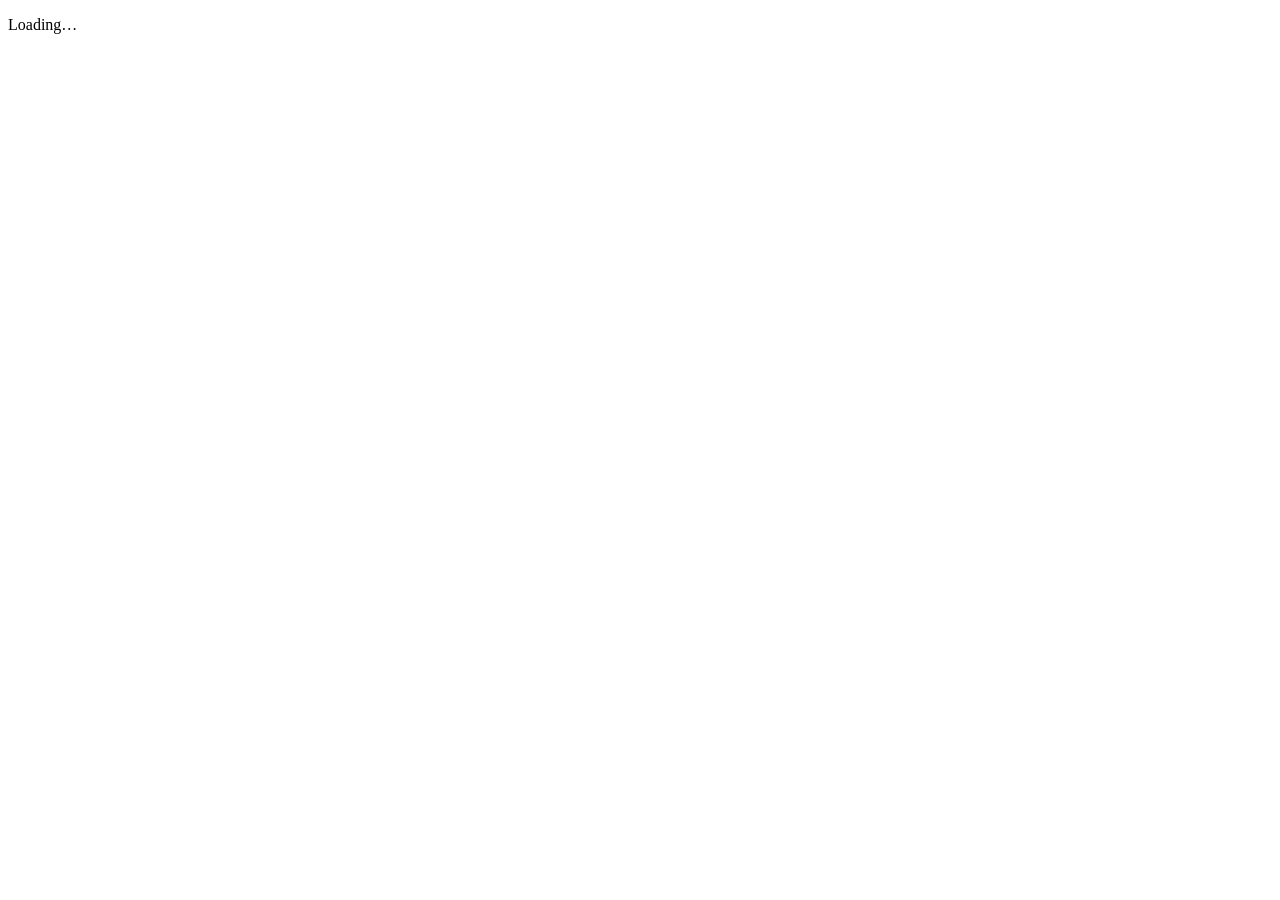
==== cart.html @ 8bf8de1d "Add files via upload" ====
<!doctype html>
<html lang="en">
<head>
  <meta charset="utf-8">
  <meta name="viewport" content="width=device-width,initial-scale=1">
  <title>Meal Planner – Cart</title>
  <link rel="stylesheet" href="css/style.css">
</head>
<body>
  <header id="nav"></header>
  <main id="app"><p class="muted">Loading…</p></main>
  <script type="module" src="js/cart.js"></script>
</body>
</html>
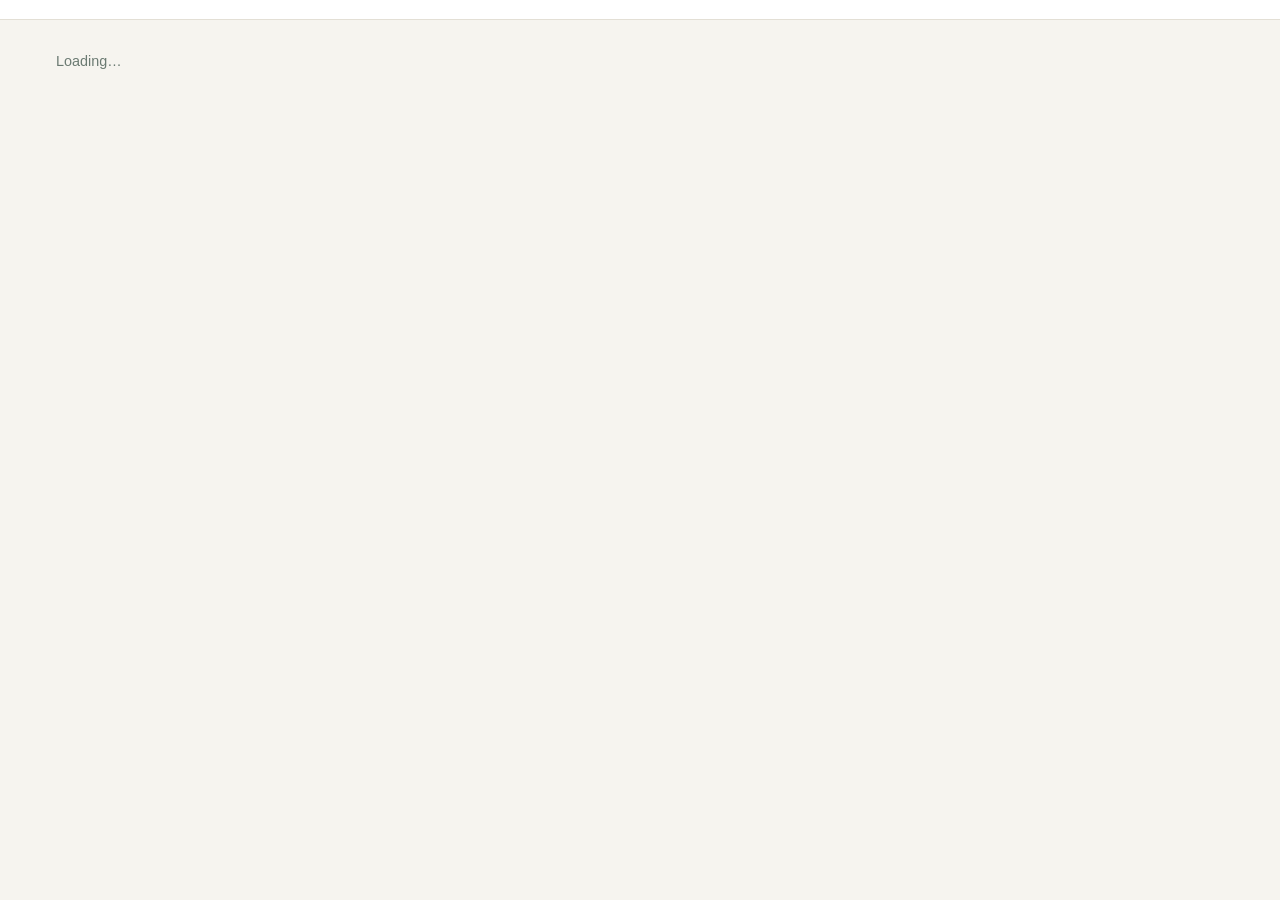
==== commit 27f25700: "Add files via upload" ====
--- a/cart.html
+++ b/cart.html
@@ -4,11 +4,11 @@
   <meta charset="utf-8">
   <meta name="viewport" content="width=device-width,initial-scale=1">
   <title>Meal Planner – Cart</title>
-  <link rel="stylesheet" href="css/style.css">
+  <link rel="stylesheet" href="style.css">
 </head>
 <body>
   <header id="nav"></header>
   <main id="app"><p class="muted">Loading…</p></main>
-  <script type="module" src="js/cart.js"></script>
+  <script type="module" src="./cart.js"></script>
 </body>
 </html>
--- a/style.css
+++ b/style.css
@@ -0,0 +1,131 @@
+:root{
+  --bg:#f6f4ef; --card:#fff; --ink:#23302a; --muted:#6b7a72; --accent:#2f7d4f; --accent-d:#256340;
+  --line:#e3dfd5; --warn:#c4622d; --main:#f8dcc8; --side:#f4e8b8; --veg:#d3ebd7; --radius:14px;
+  --shadow:0 1px 3px rgba(35,48,42,.08),0 4px 14px rgba(35,48,42,.06);
+}
+*{box-sizing:border-box}
+html,body{margin:0}
+body{font-family:-apple-system,BlinkMacSystemFont,"Segoe UI",Roboto,Helvetica,Arial,sans-serif;background:var(--bg);color:var(--ink);line-height:1.45}
+a{color:var(--accent)}
+.muted{color:var(--muted);font-size:.9em}
+.grow{flex:1;min-width:0}
+h1,h2,h3{margin:0 0 .5rem}
+h1{font-size:1.6rem} h2{font-size:1.25rem} h3{font-size:1.05rem}
+
+/* header / nav */
+#nav{position:sticky;top:0;z-index:20;display:flex;align-items:center;gap:1rem;flex-wrap:wrap;background:var(--card);border-bottom:1px solid var(--line);padding:.6rem 1rem}
+#nav .brand{font-weight:700;text-decoration:none;color:var(--ink);font-size:1.1rem}
+#nav nav{display:flex;gap:.25rem;flex-wrap:wrap;flex:1}
+#nav nav a{text-decoration:none;color:var(--ink);padding:.4rem .75rem;border-radius:999px;font-size:.95rem}
+#nav nav a:hover{background:#eef3ef}
+#nav nav a.active{background:var(--accent);color:#fff}
+.badge{display:inline-block;min-width:1.3em;text-align:center;background:var(--warn);color:#fff;border-radius:999px;font-size:.75rem;padding:0 .4em;margin-left:.3em}
+#nav .user{display:flex;align-items:center;gap:.5rem;font-size:.85rem;color:var(--muted)}
+
+main{max-width:1200px;margin:0 auto;padding:1rem}
+
+/* buttons / inputs */
+button,.btn{font:inherit;cursor:pointer;border:1px solid var(--line);background:#fff;color:var(--ink);padding:.45rem .8rem;border-radius:10px;text-decoration:none;display:inline-flex;align-items:center;gap:.35rem}
+button:hover,.btn:hover{background:#f1f5f2}
+button.primary{background:var(--accent);border-color:var(--accent);color:#fff}
+button.primary:hover{background:var(--accent-d)}
+button.danger{color:#b3261e;border-color:#efc7c3}
+button.icon{padding:.3rem .5rem;line-height:1}
+button:disabled{opacity:.5;cursor:default}
+input,select,textarea{font:inherit;padding:.5rem .6rem;border:1px solid var(--line);border-radius:10px;background:#fff;color:var(--ink);max-width:100%}
+input:focus,select:focus,textarea:focus{outline:2px solid #9fd0b3;border-color:var(--accent)}
+textarea{width:100%;min-height:90px;resize:vertical}
+label.field{display:block;margin-bottom:.8rem;font-size:.9rem;color:var(--muted)}
+label.field>input,label.field>select,label.field>textarea{display:block;width:100%;margin-top:.25rem;color:var(--ink)}
+.row{display:flex;gap:.6rem;align-items:center;flex-wrap:wrap}
+.toolbar{display:flex;gap:.6rem;align-items:center;flex-wrap:wrap;margin-bottom:1rem}
+.toolbar .title{font-weight:600;min-width:11rem;text-align:center}
+.seg{display:inline-flex;border:1px solid var(--line);border-radius:10px;overflow:hidden;background:#fff}
+.seg button{border:0;border-radius:0}
+.seg button.on{background:var(--accent);color:#fff}
+
+.card{background:var(--card);border:1px solid var(--line);border-radius:var(--radius);padding:.9rem;box-shadow:var(--shadow)}
+.pill{display:inline-block;font-size:.72rem;padding:.1rem .5rem;border-radius:999px;background:#eee}
+.pill.main{background:var(--main)} .pill.side{background:var(--side)} .pill.veg{background:var(--veg)}
+
+/* planner */
+.week{display:grid;grid-template-columns:repeat(auto-fill,minmax(250px,1fr));gap:.8rem}
+.day.today{outline:2px solid var(--accent)}
+.day-head{display:flex;align-items:center;justify-content:space-between;margin-bottom:.5rem}
+.slot{margin-bottom:.55rem}
+.slot-label{font-size:.75rem;color:var(--muted);margin-bottom:.15rem}
+.slot-row{display:flex;gap:.35rem;align-items:center}
+.slot-row select{flex:1;min-width:0}
+.slot-thumb{width:36px;height:36px;border-radius:8px;object-fit:cover;background:#eee;flex:none}
+.warn{color:var(--warn);font-size:.8rem}
+
+.grid{display:grid;grid-template-columns:repeat(auto-fill,minmax(190px,1fr));gap:.8rem}
+.rcard{cursor:pointer;padding:0;overflow:hidden}
+.rcard .ph{height:120px;background:#eef1ee;display:flex;align-items:center;justify-content:center;font-size:2rem}
+.rcard img.ph{width:100%;height:120px;object-fit:cover;display:block}
+.rcard .body{padding:.6rem .7rem}
+.rcard .name{font-weight:600}
+
+/* modal */
+.modal-overlay{position:fixed;inset:0;background:rgba(20,30,25,.45);z-index:50;display:flex;align-items:flex-start;justify-content:center;padding:2rem 1rem;overflow:auto}
+.modal{background:#fff;border-radius:var(--radius);width:100%;max-width:560px;box-shadow:0 10px 40px rgba(0,0,0,.25)}
+.modal-head{display:flex;align-items:center;justify-content:space-between;padding:.8rem 1rem;border-bottom:1px solid var(--line)}
+.modal-head h2{margin:0}
+.modal-body{padding:1rem}
+.modal-actions{display:flex;gap:.5rem;justify-content:flex-end;margin-top:1rem}
+.modal-actions .left{margin-right:auto}
+.photo-prev{width:100%;max-height:200px;object-fit:cover;border-radius:10px;margin:.4rem 0;display:block}
+.ing-head,.ing-row{display:grid;grid-template-columns:1fr 70px 34px;gap:.4rem;align-items:center;margin-bottom:.4rem}
+.ing-head{font-size:.75rem;color:var(--muted)}
+.ing-row input{width:100%}
+
+/* ingredients */
+.group{margin-bottom:1.4rem}
+.group>h2{border-bottom:2px solid var(--line);padding-bottom:.25rem;display:flex;justify-content:space-between;align-items:baseline}
+.icard{display:flex;gap:.7rem;align-items:center}
+.icard .thumb{width:56px;height:56px;border-radius:10px;object-fit:cover;background:#eef1ee;flex:none;display:flex;align-items:center;justify-content:center;font-size:1.4rem}
+.icard .name{font-weight:600}
+.icard .acts{display:flex;gap:.3rem;flex-wrap:wrap;margin-top:.3rem}
+.list-edit li{display:flex;gap:.4rem;align-items:center;margin-bottom:.35rem}
+.list-edit ul{list-style:none;padding:0;margin:.5rem 0}
+.list-edit li span{flex:1}
+
+/* cart */
+.totals{display:flex;gap:1.5rem;flex-wrap:wrap;margin-bottom:1rem}
+.totals .big{font-size:1.6rem;font-weight:700}
+.cart-group{margin-bottom:1rem}
+.cart-group h3{display:flex;justify-content:space-between}
+.cart-list{list-style:none;margin:0;padding:0}
+.cart-row{display:flex;align-items:center;gap:.6rem;padding:.5rem 0;border-top:1px solid var(--line)}
+.cart-row:first-child{border-top:0}
+.cart-row.done .name{text-decoration:line-through;color:var(--muted)}
+.cart-row input[type=checkbox]{width:1.3rem;height:1.3rem;accent-color:var(--accent)}
+.cart-row .thumb{width:40px;height:40px;border-radius:8px;object-fit:cover;background:#eef1ee;flex:none}
+.qty{display:inline-flex;align-items:center;gap:.3rem}
+.line{min-width:4.5rem;text-align:right;font-weight:600}
+
+/* calendar */
+.cal-month{display:grid;grid-template-columns:repeat(7,1fr);gap:4px}
+.cal-dow{font-size:.75rem;color:var(--muted);text-align:center;padding:.2rem}
+.cal-cell{background:#fff;border:1px solid var(--line);border-radius:10px;min-height:110px;padding:.3rem;cursor:pointer;overflow:hidden}
+.cal-cell:hover{border-color:var(--accent)}
+.cal-cell.out{opacity:.45}
+.cal-cell.today{outline:2px solid var(--accent)}
+.cal-cell .dnum{font-size:.8rem;font-weight:600;margin-bottom:.15rem}
+.chip{font-size:.72rem;border-radius:6px;padding:.1rem .35rem;margin-bottom:2px;white-space:nowrap;overflow:hidden;text-overflow:ellipsis}
+.chip.main{background:var(--main)} .chip.side{background:var(--side)} .chip.veg{background:var(--veg)}
+.cal-week{display:grid;grid-template-columns:repeat(auto-fill,minmax(200px,1fr));gap:.7rem}
+.wmeal{display:flex;gap:.5rem;align-items:center;margin-bottom:.5rem}
+.wmeal img,.wmeal .ph{width:44px;height:44px;border-radius:8px;object-fit:cover;background:#eef1ee;flex:none;display:flex;align-items:center;justify-content:center}
+
+/* login */
+.login{max-width:380px;margin:3rem auto}
+.err{color:#b3261e;font-size:.9rem;min-height:1.2em}
+.toast{position:fixed;bottom:1.2rem;left:50%;transform:translateX(-50%);background:#23302a;color:#fff;padding:.6rem 1rem;border-radius:10px;z-index:100;box-shadow:var(--shadow)}
+.empty{text-align:center;color:var(--muted);padding:2rem 1rem}
+
+@media (max-width:640px){
+  .cal-cell{min-height:70px;font-size:.8em}
+  .chip{font-size:.62rem}
+  .toolbar .title{min-width:auto}
+}
